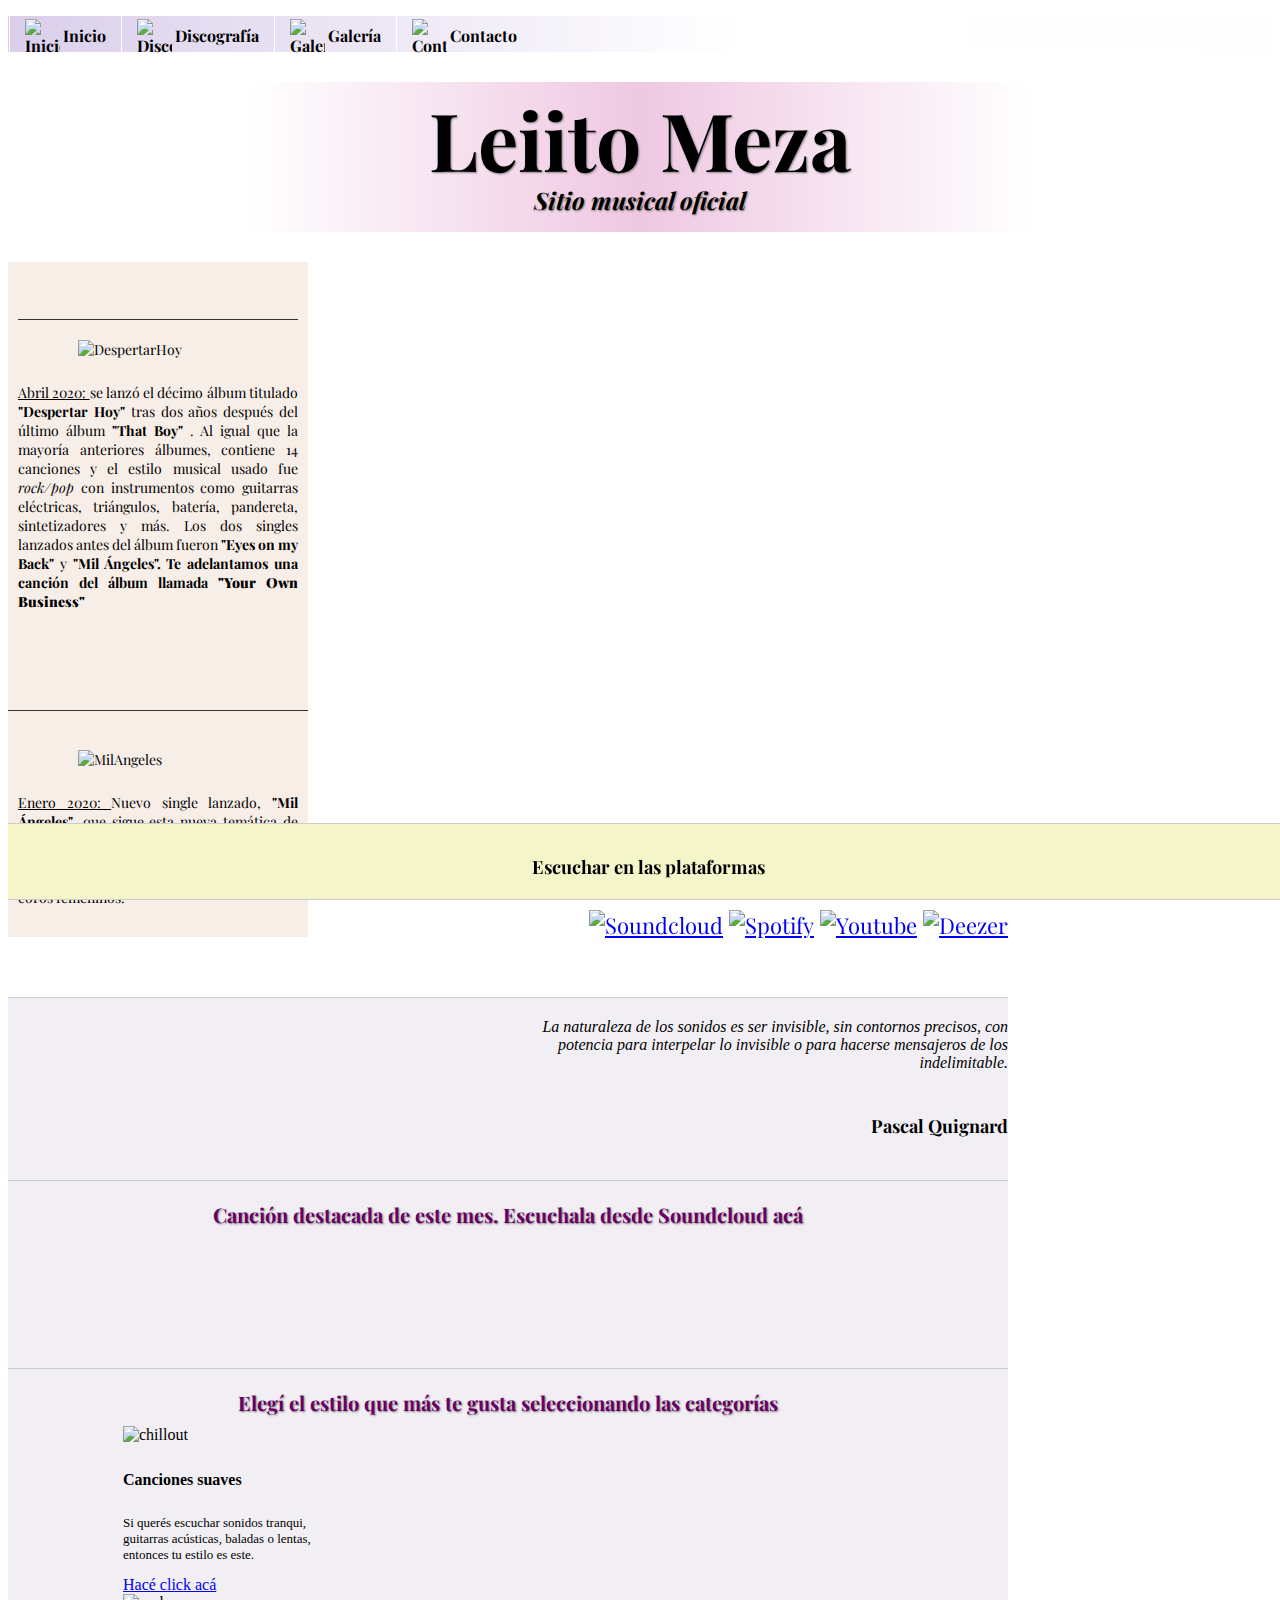
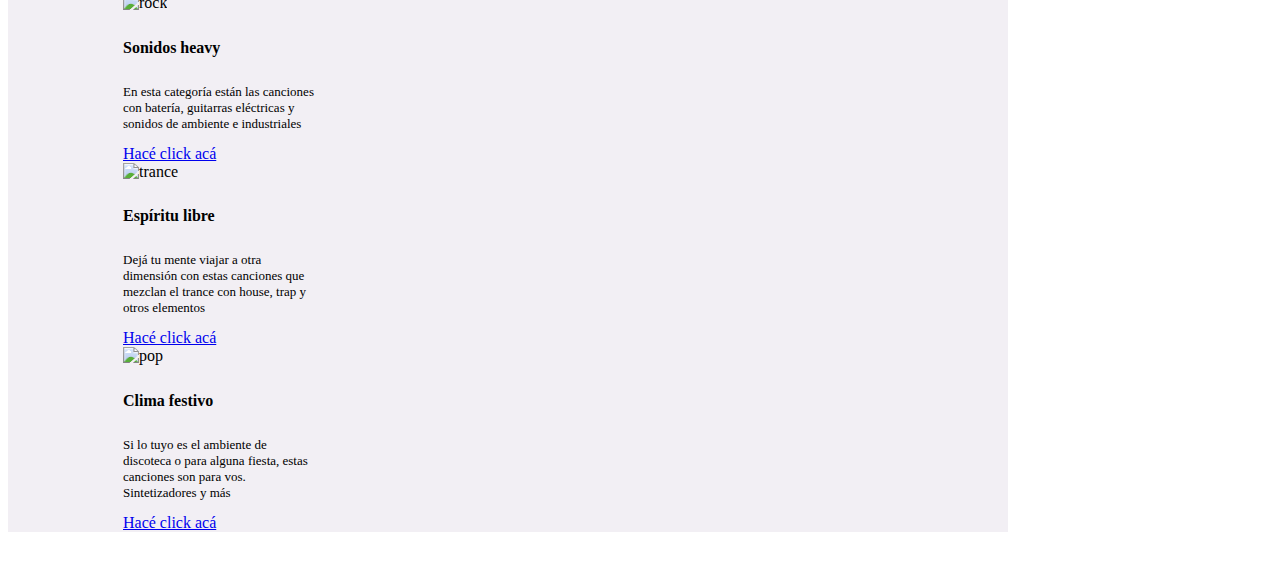
==== index.html @ d31f26cf "Add files via upload" ====
<!DOCTYPE html PUBLIC "-//W3C//DTD XHTML 1.0 Transitional//EN" "http://www.w3.org/TR/xhtml1/DTD/xhtml1-transitional.dtd">
<html xmlns="http://www.w3.org/1999/xhtml">

<head>
<!-- Primary Meta Tags -->
<title>Leiito Meza - Sitio oficial musical</title>
<meta name="title" content="Leiito Meza - Sitio oficial musical">
<meta name="description" content="Elegí música para podcast, música de fondo para videos de youtube, publicidades, y utilizala en donde quieras totalmente gratuita.">

<!-- Open Graph / Facebook -->
<meta property="og:type" content="website">
<meta property="og:url" content="https://metatags.io/">
<meta property="og:title" content="Leiito Meza - Sitio oficial musical">
<meta property="og:description" content="Elegí música para podcast, música de fondo para videos de youtube, publicidades, y utilizala en donde quieras totalmente gratuita.">
<meta property="og:image" content="https://metatags.io/assets/meta-tags-16a33a6a8531e519cc0936fbba0ad904e52d35f34a46c97a2c9f6f7dd7d336f2.png">

<!-- Twitter -->
<meta property="twitter:card" content="summary_large_image">
<meta property="twitter:url" content="https://metatags.io/">
<meta property="twitter:title" content="Leiito Meza - Sitio oficial musical">
<meta property="twitter:description" content="Elegí música para podcast, música de fondo para videos de youtube, publicidades, y utilizala en donde quieras totalmente gratuita.">
<meta property="twitter:image" content="https://metatags.io/assets/meta-tags-16a33a6a8531e519cc0936fbba0ad904e52d35f34a46c97a2c9f6f7dd7d336f2.png">

<link rel="StyleSheet" href="style.css" media="all" type="text/css">
<meta http-equiv="Content-Type" content="text/html; charset=utf-8" />
<meta name="viewport" content="width=device-width, user-scalable=no">
<link href="https://fonts.googleapis.com/css2?family=Playfair+Display:ital,wght@0,400;0,500;0,700;1,400;1,500;1,700&display=swap" rel="stylesheet"> 

<link rel="stylesheet" href="https://stackpath.bootstrapcdn.com/bootstrap/4.5.0/css/bootstrap.min.css" integrity="sha384-9aIt2nRpC12Uk9gS9baDl411NQApFmC26EwAOH8WgZl5MYYxFfc+NcPb1dKGj7Sk" crossorigin="anonymous">
<script src="https://code.jquery.com/jquery-3.5.1.slim.min.js" integrity="sha384-DfXdz2htPH0lsSSs5nCTpuj/zy4C+OGpamoFVy38MVBnE+IbbVYUew+OrCXaRkfj" crossorigin="anonymous"></script>
<script src="https://cdn.jsdelivr.net/npm/popper.js@1.16.0/dist/umd/popper.min.js" integrity="sha384-Q6E9RHvbIyZFJoft+2mJbHaEWldlvI9IOYy5n3zV9zzTtmI3UksdQRVvoxMfooAo" crossorigin="anonymous"></script>
<script src="https://stackpath.bootstrapcdn.com/bootstrap/4.5.0/js/bootstrap.min.js" integrity="sha384-OgVRvuATP1z7JjHLkuOU7Xw704+h835Lr+6QL9UvYjZE3Ipu6Tp75j7Bh/kR0JKI" crossorigin="anonymous"></script>

</head>

<body>

<div id="menu">
	<ul>
		<li> <a href="index.html"> <img src="imagenes/inicio.png" alt="Inicio"/> Inicio</a> </li>
		<li> <a href="disco.html"> <img src="imagenes/disco.png" alt="Discografia"/>Discografía</a> </li>
		<li>  <a href="galeria.html"> <img src="imagenes/galeria.png" alt="Galeria" /> Galería </a></li>
		<li>  <a href="contacto.html"> <img src="imagenes/contacto.png" alt="Contacto" /> Contacto</a></li>
	</ul>
</div>
	
<div id=fondobanner>
<div id="banner">
	<h1>Leiito Meza</h1>
	<h4><i>Sitio musical oficial</i></h4>    
</div>
</div>




<div id="centro">

<div id="noticias">
	<marquee> Lo último...</marquee>
     
     <div id="primera">
     <img src="imagenes/despertar.jpg" alt="DespertarHoy"/>
	<p class="texto"><u>Abril 2020: </u>se lanzó el décimo álbum titulado 		<strong> "Despertar Hoy" </strong>tras dos años después del último álbum <b>"That Boy" </b>. Al igual que la mayoría anteriores álbumes, contiene 14 canciones y el estilo musical usado fue <i>rock/pop</i> con instrumentos como guitarras eléctricas, triángulos, batería, pandereta, sintetizadores y más. Los dos singles lanzados antes del álbum fueron <b>"Eyes on my Back" </b>y <b> "Mil Ángeles". Te adelantamos una canción del álbum llamada <b>"Your Own Business"</b></b>
	</p>
    <iframe class="reproductores" width="80%" height="60" scrolling="no" frameborder="no" allow="autoplay" src="https://w.soundcloud.com/player/?url=https%3A//api.soundcloud.com/tracks/744095869&color=%23ff5500&auto_play=false&hide_related=false&show_comments=true&show_user=true&show_reposts=false&show_teaser=true&visual=true"></iframe><div style="font-size: 10px; color: #cccccc;line-break: anywhere;word-break: normal;overflow: hidden;white-space: nowrap;text-overflow: ellipsis; font-family: Interstate,Lucida Grande,Lucida Sans Unicode,Lucida Sans,Garuda,Verdana,Tahoma,sans-serif;font-weight: 100;"></div>
    </div>
    <br/>
    
    <div id="segunda">
   <img src="imagenes/mil.jpg" alt="MilAngeles"/>
   <p class="texto" ><u>Enero 2020: </u> Nuevo single lanzado,<b> "Mil Ángeles"</b>, que sigue esta nueva temática de rock/pop, en este caso, más asemejado a una balada. Contiene instrumentos como sintetizadoes, guitarra eléctrica, percusión y coros femeninos.
	</p>
    <iframe class="reproductores" width="80%" height="60" scrolling="no" frameborder="no" allow="autoplay" src="https://w.soundcloud.com/player/?url=https%3A//api.soundcloud.com/tracks/746560888&color=%23ff5500&auto_play=false&hide_related=false&show_comments=true&show_user=true&show_reposts=false&show_teaser=true&visual=true"></iframe><div style="font-size: 10px; color: #cccccc;line-break: anywhere;word-break: normal;overflow: hidden;white-space: nowrap;text-overflow: ellipsis; font-family: Interstate,Lucida Grande,Lucida Sans Unicode,Lucida Sans,Garuda,Verdana,Tahoma,sans-serif;font-weight: 100;"></div>
	</div>   
<br/>
      <div id="tercera">
       <img src="imagenes/eyes.jpg" alt="EyesOnMyBack"/>
   		<p class="texto"><u>Diciembre 2019: </u>ARRANCA NUEVA ERA con el single <b> "Eyes on My Back"</b>. Una pista totalmente rock con guitarras eléctricas, batería y triángulo. La direcicón que va a tomar el nuevo álbum es el estilo rock/pop que mezcla varios instrumentos y esta canción es el nuevo single que inicia ese camino</p>
       <iframe class="reproductores" width="80%" height="60" scrolling="no" frameborder="no" allow="autoplay" src="https://w.soundcloud.com/player/?url=https%3A//api.soundcloud.com/tracks/732392215&color=%23ff5500&auto_play=false&hide_related=false&show_comments=true&show_user=true&show_reposts=false&show_teaser=true&visual=true"></iframe><div style="font-size: 10px; color: #cccccc;line-break: anywhere;word-break: normal;overflow: hidden;white-space: nowrap;text-overflow: ellipsis; font-family: Interstate,Lucida Grande,Lucida Sans Unicode,Lucida Sans,Garuda,Verdana,Tahoma,sans-serif;font-weight: 100;"></div>
   </div>
</div>

<div id="container">

<div id= "frase">
<p>La naturaleza de los sonidos es ser invisible, sin contornos precisos, con potencia para interpelar lo invisible o para hacerse mensajeros de los indelimitable.</p>
<h6>Pascal Quignard</h6>
</div>

<div id="repro">
	<h5 class="tit">Canción destacada de este mes. Escuchala desde Soundcloud acá</h5>
		<div id="cuerpo"> 
			<iframe width="70%" height="100" scrolling="no" frameborder="no" allow="autoplay" src="https://w.soundcloud.com/player/?url=https%3A//api.soundcloud.com/tracks/827401750&color=%235b1739&auto_play=false&hide_related=false&show_comments=true&show_user=true&show_reposts=false&show_teaser=true&visual=true"></iframe><div style="font-size: 10px; color: #cccccc;line-break: anywhere;word-break: normal;overflow: hidden;white-space: nowrap;text-overflow: ellipsis; font-family: Interstate,Lucida Grande,Lucida Sans Unicode,Lucida Sans,Garuda,Verdana,Tahoma,sans-serif;font-weight: 100;"></div>
		</div>
</div>

<div id="generos">
	<h5 class="tit"> Elegí el estilo que más te gusta seleccionando las categorías</h5>

	<div class="row"> 
		
        <div class="col-xs-12 col-ms-6 col-ms-6">
    		<div class="card" style="width: 12rem;">
  			<img src="imagenes/chill out.jpg" class="card-img-top" alt="chillout">
  			<div class="card-body">
    		<h5 class="card-title"> <b> Canciones suaves </b></h5>
    		<p class="card-text">Si querés escuchar sonidos tranqui, guitarras acústicas, baladas o lentas, entonces tu estilo es este.</p>
    		<a href="https://soundcloud.com/leiitomeza/sets/chillout" target="_blank" class="btn btn-primary">Hacé click acá</a>
  			</div>
			</div>
		</div>

  		<div class="col-xs-12 col-ms-6 col-ms-6">
			<div class="card" style="width: 12rem;">
  			<img src="imagenes/rock.jpg" class="card-img-top" alt="rock">
            <div class="card-body">
            <h5 class="card-title"> <b> Sonidos heavy </b></h5>
            <p class="card-text"> En esta categoría están las canciones con batería, guitarras eléctricas y sonidos de ambiente e industriales</p>
            <a href="https://soundcloud.com/leiitomeza/sets/rock-metal" target="_blank" class="btn btn-primary">Hacé click acá</a>
            </div>
			</div>
        </div>
    
    
		<div class="col-xs-12 col-ms-6 col-ms-6">
	   		  <div class="card" style="width: 12rem;">
			  <img src="imagenes/trance.jpg" class="card-img-top" alt="trance">
              <div class="card-body">
  			  <h5 class="card-title"> <b> Espíritu libre </b></h5><p class="card-text"> Dejá tu mente viajar a otra dimensión con estas canciones que mezclan el trance con house, trap y otros elementos</p>
   			  <a href="https://soundcloud.com/leiitomeza/sets/trance" target="_blank" class="btn btn-primary">Hacé click acá</a>
  			  </div>
			  </div>
	    </div>

		<div class="col-xs-12 col-ms-6 col-ms-6">
			<div class="card" style="width: 12rem;">
  			<img src="imagenes/pop.jpg" class="card-img-top" alt="pop">
  			<div class="card-body">
    		<h5 class="card-title"> <b> Clima festivo </b></h5>
    		<p class="card-text"> Si lo tuyo es el ambiente de discoteca o para alguna fiesta, estas canciones son para vos. Sintetizadores y más</p>
    		<a href="https://soundcloud.com/leiitomeza/sets/dancepop" target="_blank" class="btn btn-primary">Hacé click acá</a>
  			</div>
			</div>
      	</div> 
 
 	</div>
    
    </div>
    
</div>

</div>


<div id="publi"> 
	<h5>Escuchar en las plataformas</h5>
	<div class="publiimagenes">
		<ul>
		<li><a href="https://soundcloud.com/leiitomeza"  target="_blank"> <img src="imagenes/soundcloud.png" alt="Soundcloud" /> </a> </li>
		<li><a href="https://open.spotify.com/artist/4D2cHJqNqJlDN3nMNgrmym?si=fHwpsyrwTSq3bseNC4aUwA"  target="_blank"> <img src="imagenes/spotify.png" alt="Spotify" /> </a> </li>
		<li><a href="https://www.youtube.com/channel/UCLFwqraUPed4dEl3LAtuoHA"  target="_blank"> <img src="imagenes/youtube.png" alt="Youtube" /></a> </li>
		<li><a href="https://www.deezer.com/es/artist/10965384"  target="_blank"> <img src="imagenes/deezer.png" alt="Deezer" /></a> </li>
		</ul>
	</div>
</div>


</body>
</html>
---- style.css ----
@charset "utf-8";
/* CSS Document */

#menu{
	height: 36px;
background: linear-gradient(to right, rgba(218,207,235,1) 0%, rgba(255,255,255,1) 58%, rgba(254,254,254,1) 100%);
}

#menu ul{
	padding:0;
	margin-left:1px;
	}

#menu li{
	list-style:none;
	float:left;
	padding: 0px;
	border-left: 1px solid #fff;
}

#menu a{
	text-decoration:none;
	font-family: "Playfair Display", serif;
	font-size:16px;
	color:#000;
	font-weight: bold;
	margin: 0px 15px 0px 0px;
	padding:0px;
	display:flex;
	flex-direction:row;
	flex-wrap:wrap;
	justify-content: center;
	align-items:center;
}

#menu a:hover{
	color:#C0C;	
}

#menu img{
	width:35px;
	height:35px;
	padding:3px 0px 0px 0px;
	margin: 0px 3px 0px 15px;
}

#menu img:hover{
	width:50px;
	height:50px;
}

#banner{
	height: 150px;
	text-align:center;
	background-image: url(imagenes/Sin%20t%C3%ADtulo-1.jpg);
	background-repeat: no-repeat;
	background-position:center;
	margin: 30px 0px 30px 0px;
}

#fondobanner{
background: linear-gradient(to right, rgba(255,255,255,1) 0%, rgba(255,255,255,0.96) 19%, rgba(237,194,223,0.9) 50%, rgba(255,255,255,0.83) 81%, rgba(255,255,255,0.79) 100%);
}

#banner h1{
	font-family:"Playfair Display", serif;
	font-size: 80px;
	text-shadow: 1px 1px 2px grey; 
	margin:15px 0px 0px 0px;
	padding: 17px 0px 5px 0px; 
	color: black;
	line-height:1;
	display:flex;
	flex-direction:row;
	flex-wrap:wrap;
	justify-content: center;
	align-items:center;
}

#banner h1:hover{
	color: black;
		font-size: 85px;
}

#banner h4{
	font-family:"Playfair Display", serif;
	font-size:24px;
	color: black;
	text-shadow: 1px 1px 2px grey;
	margin:0px;
	line-he
	display:flex;
	flex-direction:row;
	flex-wrap:wrap;
	justify-content: center;
	align-items:center; 
	}
	
#banner h4:hover{
	color: black;
	font-size: 26px;
	opacity::0.2;
}
	
#publi{
	width:100%;
	height:75px;
	font-family:"Playfair Display", serif;
	font-size:22px;
	float:left;
	margin-top:10px;
	background-color:#f4f6c9;
	border-top: 1px solid #CCC;
	border-bottom:1px solid #CCC;
	position: fixed;
	bottom:0;
}

#cuerpo{
padding-botton:100px;	
}

#publi ul{
margin:0px;
}

#publi h5{
	font-family:"Playfair Display", serif;
	text-align: center;
}

#publi img{
	width:40px;
	height:40px;
	margin: 0px 5px 0px 0px;
}

#publi img:hover{
	width:50px;
	height:50px;
	margin: 0px;
}

#publi li{
	list-style:none;
	float:left;
	padding: 0px;
	font-family:"Playfair Display", serif;
	border-left: 1px solid #fff;
}

.publiimagenes{
	margin-left: 540px;
}

#noticias{
	font-family:"Playfair Display", serif;
	width:300px;
	height:675px;
	overflow:scroll;
	text-align:justify;
	font-size:14px;
	margin:0px 40px 60px 0px;
	float:left;
	background-color: #F8EEE8;
	display:flex;
	flex-direction:row;
	flex-wrap:wrap;
	justify-content: left;
	align-items:center; 
}

#noticias marquee{
	font-size:20px;
	text-align:center;
	font-weight:bolder;
	margin:20px 10px;
	border-bottom:  1px solid #333333;
	padding:0px 0px 10px 0px;  
}

#primera{
	border-bottom: 1px solid #333333 ;
}
#segunda{
	border-bottom: 1px solid #333333;
}
#tercera{
	border-bottom: 1px solid #333333;
}

#primera img{
	width:150px;
height:150px;
	margin:0px 0px 10px 70px;

}

#segunda img{
	width:150px;
	height:133px;
		margin:20px 0px 10px 70px;
}

#tercera img{
	width:150px;
	height:133px;
	margin:20px 0px 10px 70px;
}

#primera img:hover{
opacity:75%	
}

#segunda img:hover{
opacity:75%	
}

#tercera img:hover{
opacity:75%	
}

.reproductores{
	margin:0px 0px 25px 25px;
}

.texto{
	padding: 0px 10px;
}

#repro{
margin-top:20px;
}

.tit{
font-family:"Playfair Display", serif;
	font-size: 20px;
	text-shadow: 1px 1px 2px grey; 
	color: rgb(102,0,102);	
	text-align:center;
	margin:20px 0px 10px 0px;
}

#centro{
	display:flex;
	flex-direction:row;
	flex-wrap:wrap;
	justify-content: left;
	align-items: top; 
	margin-bottom:30px;
}

.card img:hover{
	width:105%;
	height:105%;
}

#container{
width:1000px;	
background-color: #f2eff4;
border-top:1px solid #CCC;
}

#cuerpo{
margin-left:230px;	
}

#generos{
margin-top:30px;
border-top:1px solid #CCC;	
}

.row{
padding-left:115px;	
}

.row h5{
	font-size:16px;
}
.row p{
	font-size:13px;
}

#frase{
		margin-bottom:20px;
		border-bottom:1px solid #CCC;	
		margin-top:20px;
}

#frase p{
	padding-left: 500px;
	font-size:16px;
	text-align:right;
	font-style: italic;
	}
	
	#frase h6{
		font-family:"Playfair Display", serif;
		font-size:18px;
	text-align:right;
	font-weight:bolder;

	}
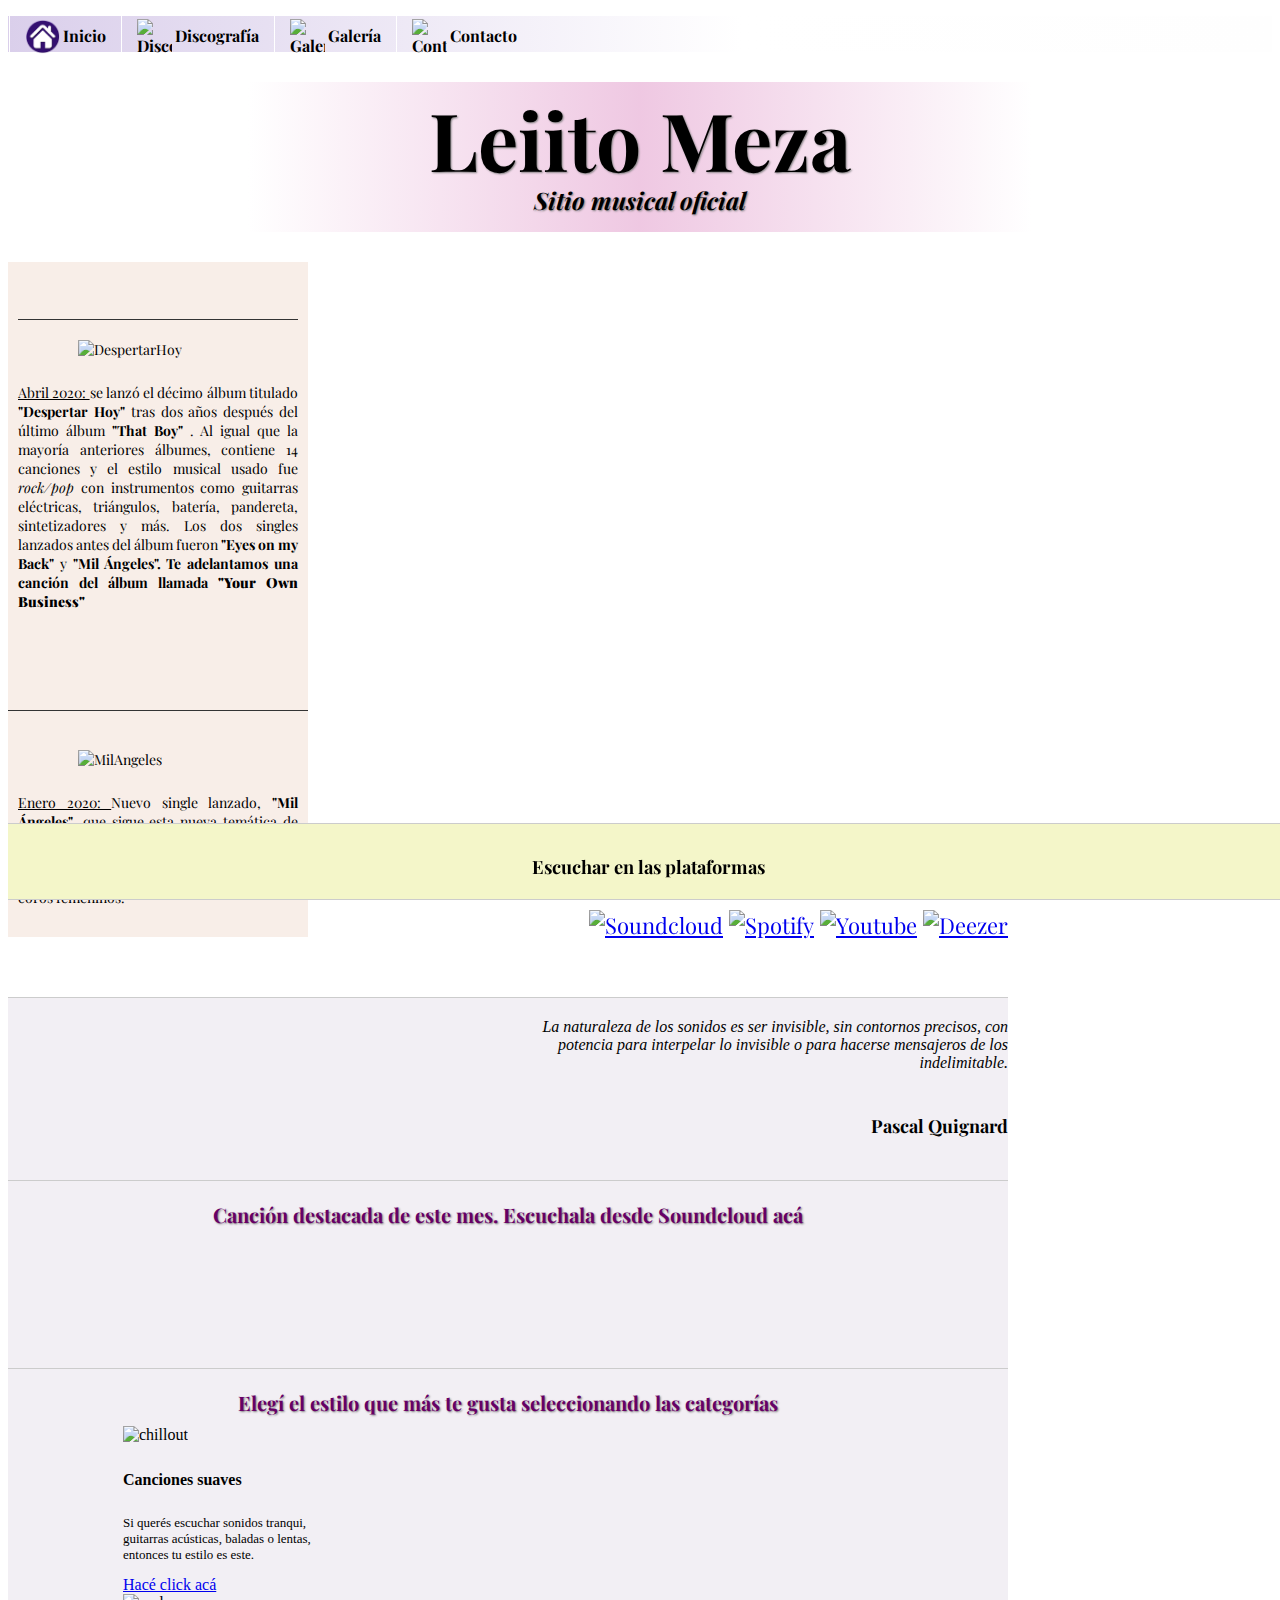
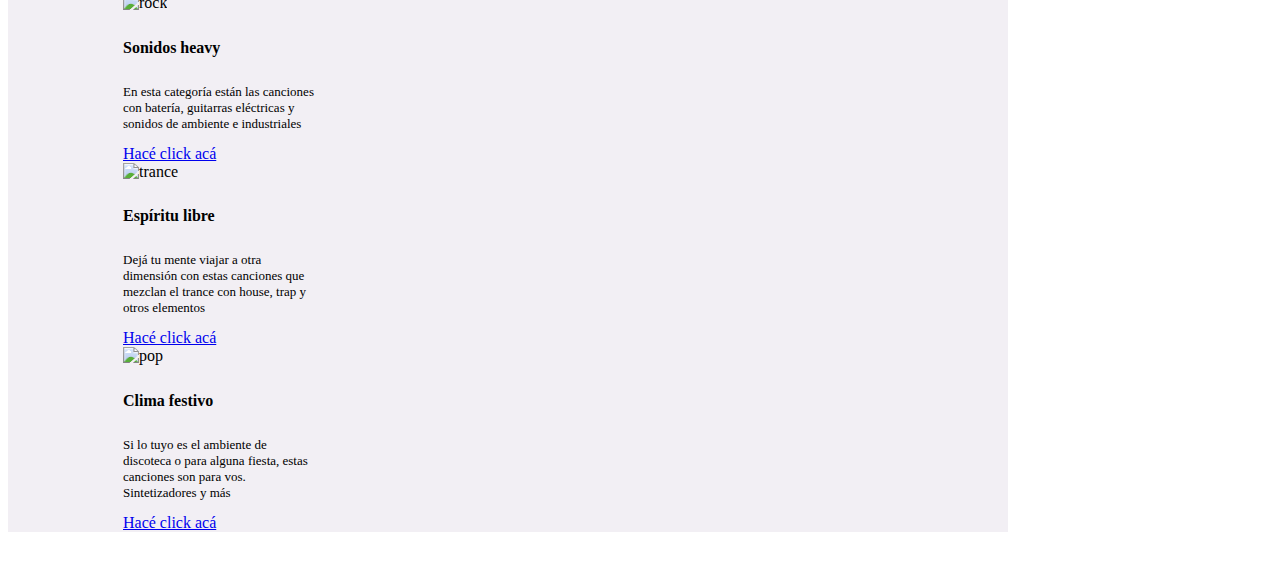
==== commit dac25930: "Update index.html" ====
--- a/index.html
+++ b/index.html
@@ -37,7 +37,7 @@
 
 <div id="menu">
 	<ul>
-		<li> <a href="index.html"> <img src="imagenes/inicio.png" alt="Inicio"/> Inicio</a> </li>
+		<li> <a href="index.html"> <img src="inicio.png" alt="Inicio"/> Inicio</a> </li>
 		<li> <a href="disco.html"> <img src="imagenes/disco.png" alt="Discografia"/>Discografía</a> </li>
 		<li>  <a href="galeria.html"> <img src="imagenes/galeria.png" alt="Galeria" /> Galería </a></li>
 		<li>  <a href="contacto.html"> <img src="imagenes/contacto.png" alt="Contacto" /> Contacto</a></li>
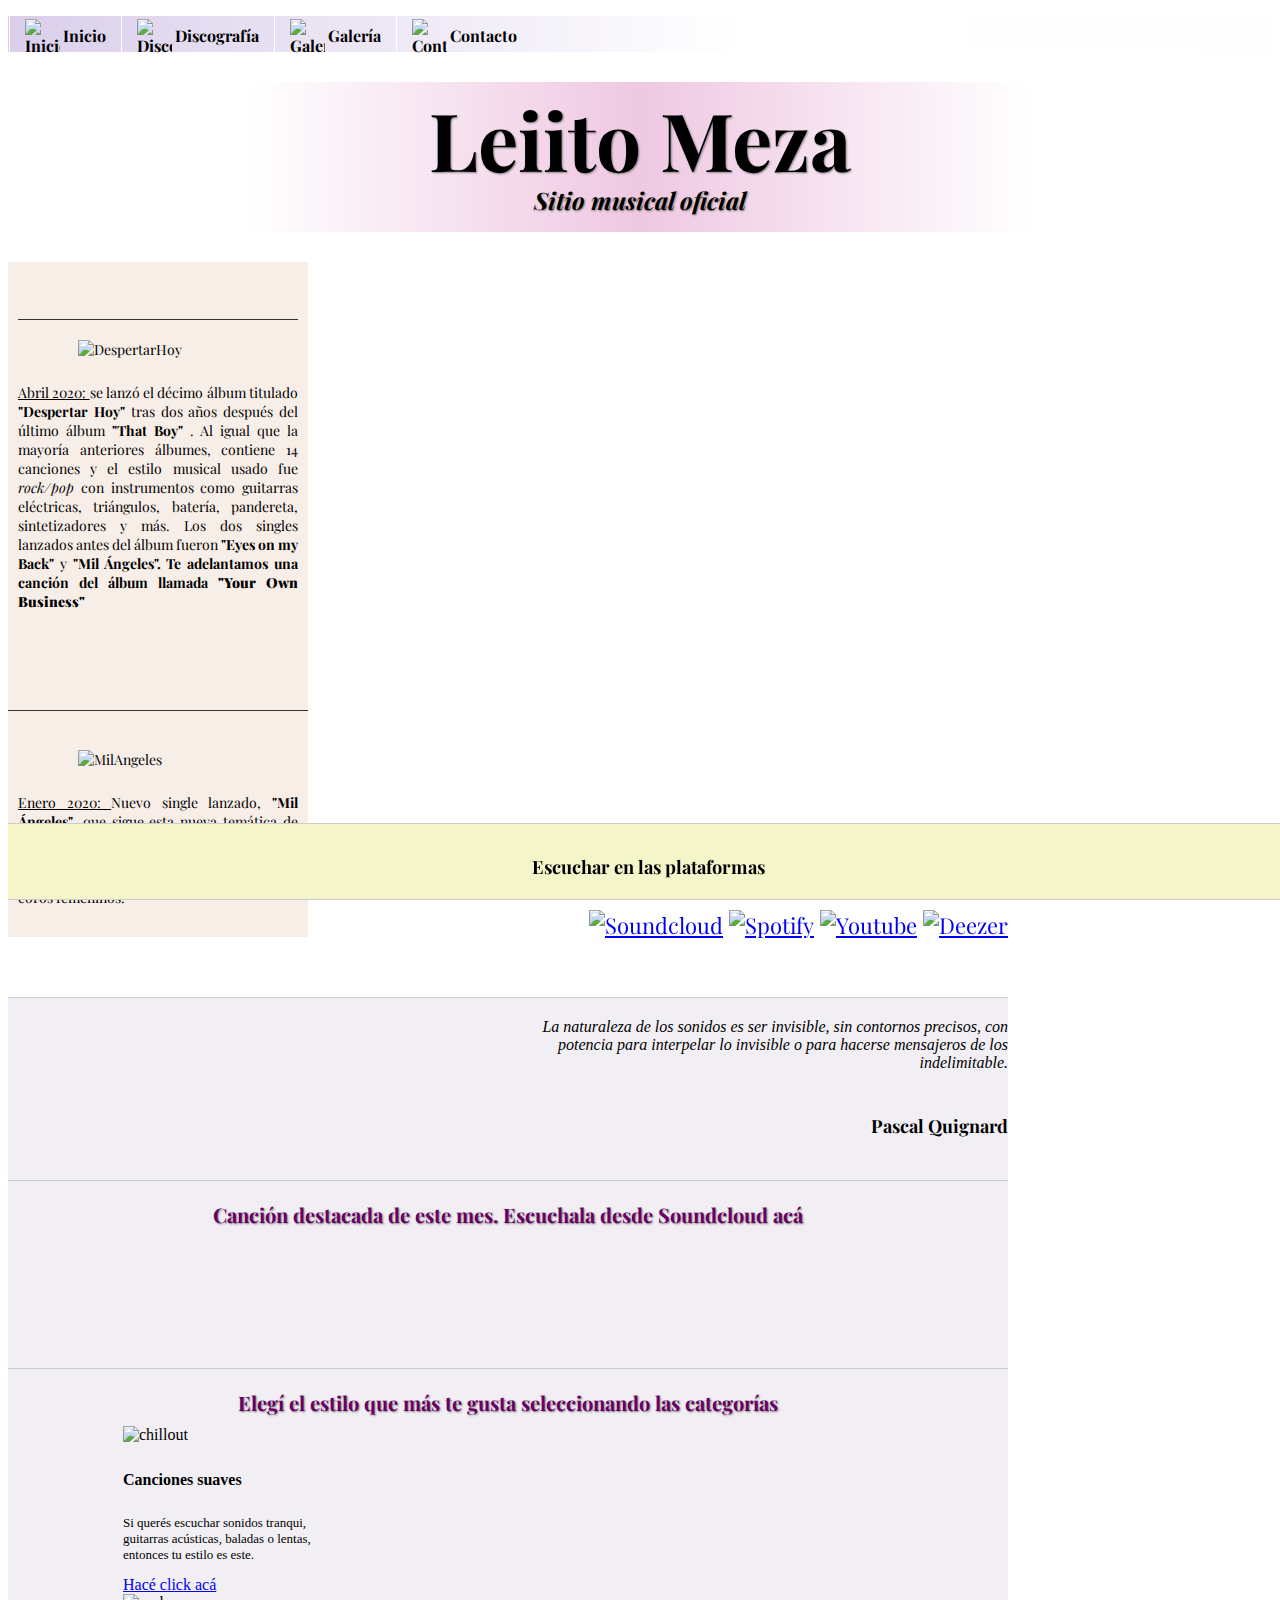
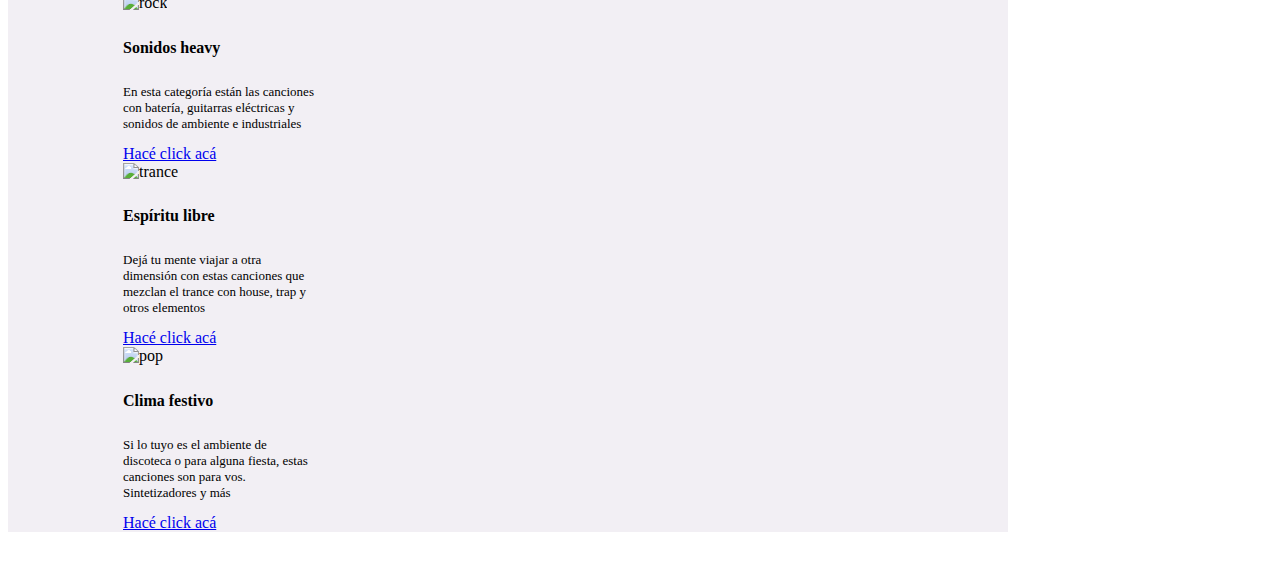
==== commit 26a4c988: "Update index.html" ====
--- a/index.html
+++ b/index.html
@@ -37,7 +37,7 @@
 
 <div id="menu">
 	<ul>
-		<li> <a href="index.html"> <img src="inicio.png" alt="Inicio"/> Inicio</a> </li>
+		<li> <a href="index.html"> <img src="imagenes/inicio.png" alt="Inicio"/> Inicio</a> </li>
 		<li> <a href="disco.html"> <img src="imagenes/disco.png" alt="Discografia"/>Discografía</a> </li>
 		<li>  <a href="galeria.html"> <img src="imagenes/galeria.png" alt="Galeria" /> Galería </a></li>
 		<li>  <a href="contacto.html"> <img src="imagenes/contacto.png" alt="Contacto" /> Contacto</a></li>
